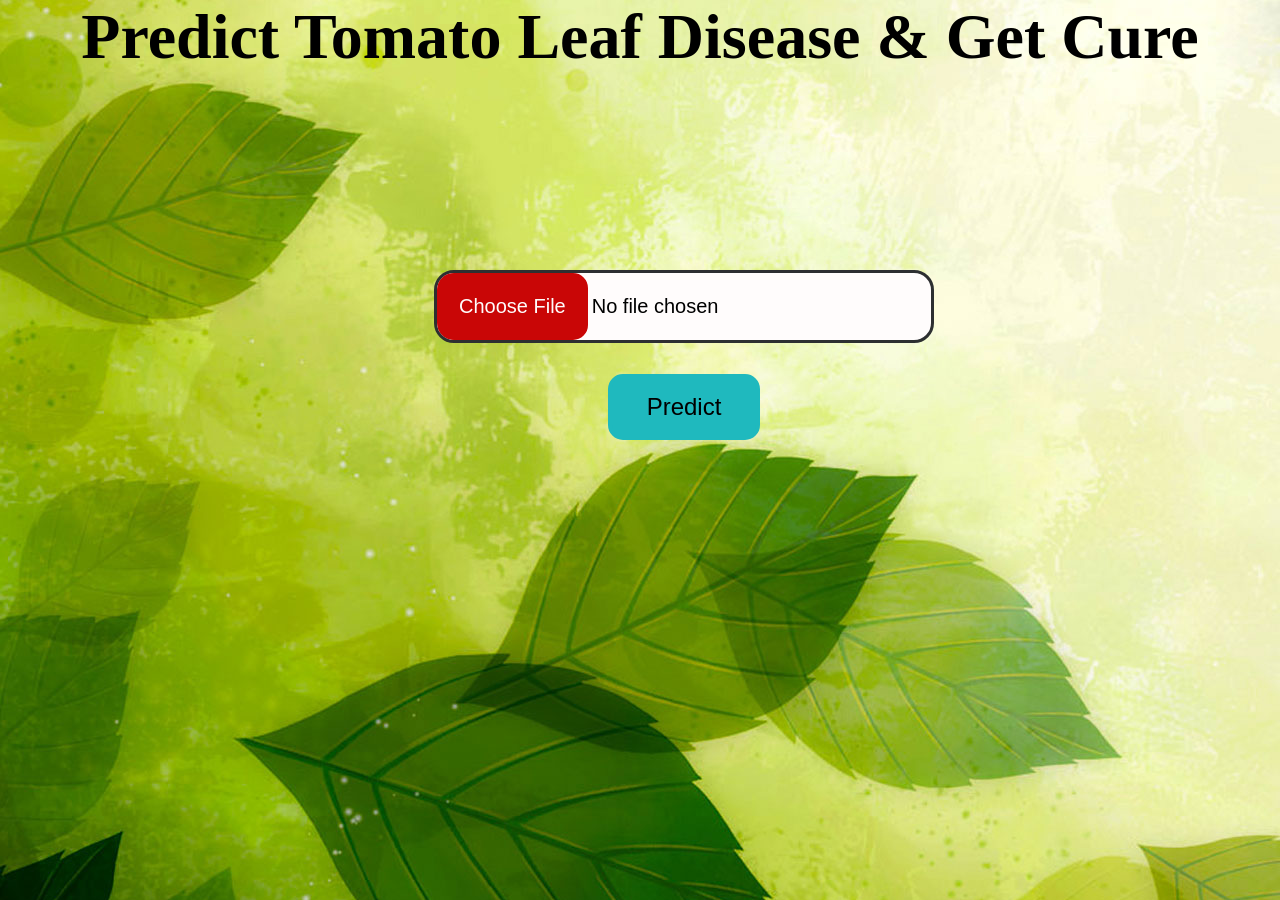
==== templates/index.html @ bb43c97a "Files added" ====
<html>
<head>
<style>
body  {
  background-image: url('../static/images/Background.jpg');
  background-repeat: no-repeat;
  background-size: auto;
}
* {
            margin: 0px;
            padding: 0px;
            box-sizing: border-box;


        }

        form {
            display: flex;
            height: 85vh;
            justify-content: center;
            align-items: center;
            margin-top: -150px;
            width: 60%;
            text-align: center;
			margin-left:300px;
            
        }


        .details h2 {
            
            position: relative;
            top: 100px;
            margin: auto;
            color: rgb(18, 231, 231);
            font-size: 3rem;
        }

        label:hover {
            transform: scale(1.03);
        }

        .details h2 {
            /* margin-bottom: 300px; */
            position: relative;
            top: 100px;
            margin: auto;
            color: rgb(18, 231, 231);
            font-size: 3rem;

        }

      


        .details h1 {
            color: white;
            padding: 20px;
            border-radius: 15px;
            background-color: rgb(8, 8, 8);
        }


        .upload {

            font-size: 20px;
            background-color: rgb(255, 252, 252);
            border-radius: 20px;
            outline: none;
            width: 500px;
            color: rgb(0, 0, 0);
            border: 3px solid rgb(45, 47, 49);



        }

        ::-webkit-file-upload-button {
            color: rgb(255, 252, 252);
            padding: 20px;
            border: 2px solid rgb(201, 6, 6);
            background-color: rgb(201, 6, 6);
            border-radius: 15px;

        }

        ::-webkit-file-upload-button:hover {
            border-radius: 20px;
            border: 2px solid rgb(177, 174, 174);


        }



        input[type="submit"] {
            position: absolute;
            margin-top: 200px;
            padding: 15px 35px;
            background-color: rgb(31, 185, 190);
            border-radius: 15px;
            color: black;
            font-size: 1.5rem;
            border: 4px solid rgb(31, 185, 190);
        }
</style>
</head>
<body background="{{url_for('static',filename = 'images/Background.jpg')}}">
	  <h1 style="text-align:center;font-size:4rem">Predict Tomato Leaf Disease & Get Cure</h1>
<section>
        
        
            
            

     
            <form action="/predict" method="post" enctype="multipart/form-data" onsubmit="showloading()">

                <input type="file" name="image" class="upload">
				<br>
				<br>
                <input type="submit" value="Predict">

            </form>
        </div>
    </section>

</body>
</html>
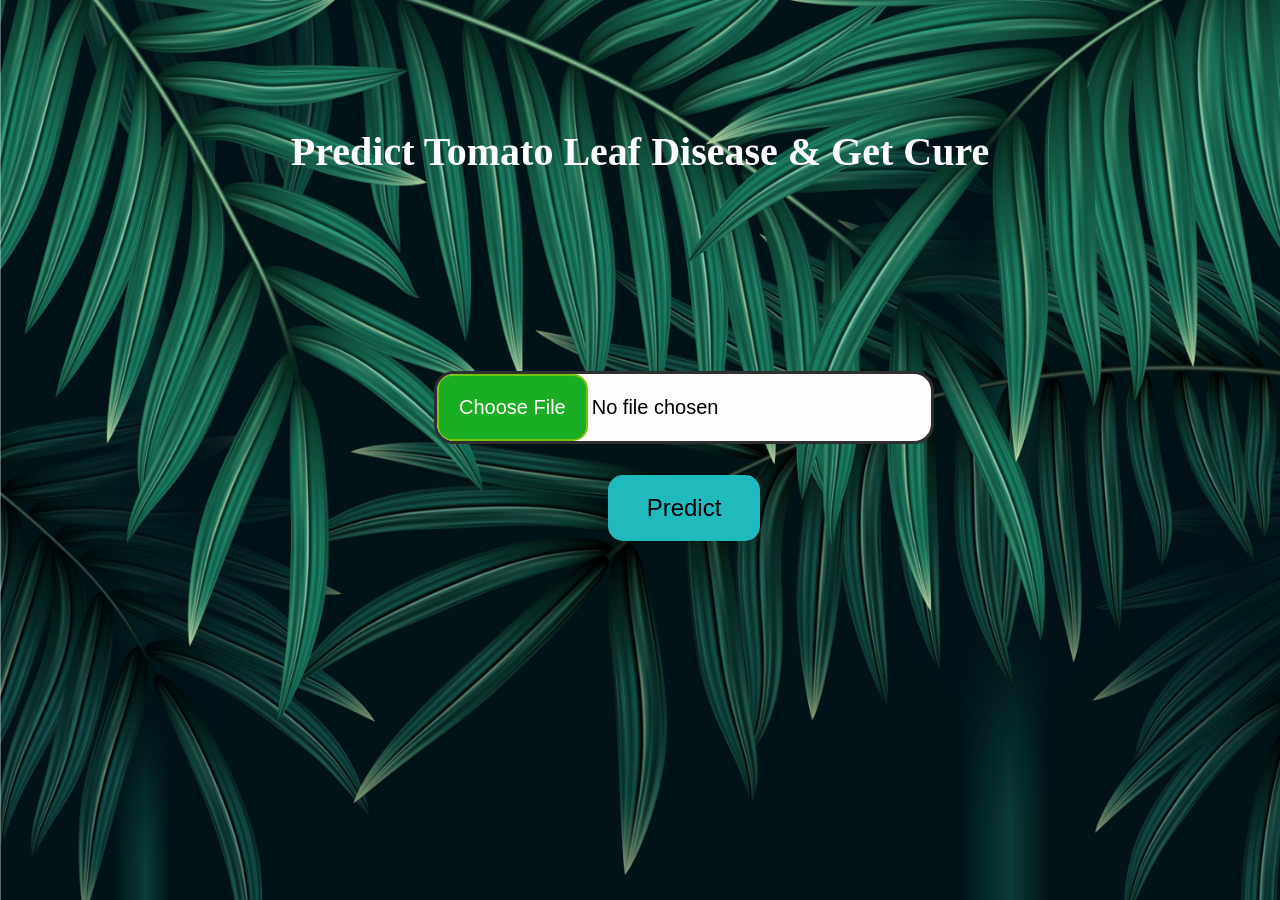
==== commit 853e5469: "Files changed" ====
--- a/templates/index.html
+++ b/templates/index.html
@@ -2,117 +2,115 @@
 <head>
 <style>
 body  {
-  background-image: url('../static/images/Background.jpg');
+  background-image: url('../static/images/plants.jpg');
+  width: 100%;
+  height: 100vh;
   background-repeat: no-repeat;
-  background-size: auto;
+  background-size: 100% 100%;
 }
 * {
-            margin: 0px;
-            padding: 0px;
-            box-sizing: border-box;
+    margin: 0px;
+    padding: 0px;
+    box-sizing: border-box;
 
 
-        }
+}
 
-        form {
-            display: flex;
-            height: 85vh;
-            justify-content: center;
-            align-items: center;
-            margin-top: -150px;
-            width: 60%;
-            text-align: center;
-			margin-left:300px;
-            
-        }
+form {
+    display: flex;
+    height: 85vh;
+    justify-content: center;
+    align-items: center;
+    margin-top: -150px;
+    width: 60%;
+    text-align: center;
+    margin-left:300px;
+    
+}
 
 
-        .details h2 {
-            
-            position: relative;
-            top: 100px;
-            margin: auto;
-            color: rgb(18, 231, 231);
-            font-size: 3rem;
-        }
-
-        label:hover {
-            transform: scale(1.03);
-        }
-
-        .details h2 {
-            /* margin-bottom: 300px; */
-            position: relative;
-            top: 100px;
-            margin: auto;
-            color: rgb(18, 231, 231);
-            font-size: 3rem;
-
-        }
-
-      
+.details h2 {
+    
+    position: relative;
+    top: 100px;
+    margin: auto;
+    color: rgb(18, 231, 231);
+    font-size: 3rem;
+}
 
 
-        .details h1 {
-            color: white;
-            padding: 20px;
-            border-radius: 15px;
-            background-color: rgb(8, 8, 8);
-        }
+.details h2 {
+    /* margin-bottom: 300px; */
+    position: relative;
+    top: 100px;
+    margin: auto;
+    color: rgb(18, 231, 231);
+    font-size: 3rem;
 
-
-        .upload {
-
-            font-size: 20px;
-            background-color: rgb(255, 252, 252);
-            border-radius: 20px;
-            outline: none;
-            width: 500px;
-            color: rgb(0, 0, 0);
-            border: 3px solid rgb(45, 47, 49);
+}
 
 
 
-        }
 
-        ::-webkit-file-upload-button {
-            color: rgb(255, 252, 252);
-            padding: 20px;
-            border: 2px solid rgb(201, 6, 6);
-            background-color: rgb(201, 6, 6);
-            border-radius: 15px;
-
-        }
-
-        ::-webkit-file-upload-button:hover {
-            border-radius: 20px;
-            border: 2px solid rgb(177, 174, 174);
+.details h1 {
+    color: white;
+    padding: 20px;
+    border-radius: 15px;
+    background-color: rgb(216, 206, 206);
+}
 
 
-        }
+.upload {
+
+    font-size: 20px;
+    background-color: rgb(255, 252, 252);
+    border-radius: 20px;
+    outline: none;
+    width: 500px;
+    color: rgb(0, 0, 0);
+    border: 3px solid rgb(45, 47, 49);
 
 
 
-        input[type="submit"] {
-            position: absolute;
-            margin-top: 200px;
-            padding: 15px 35px;
-            background-color: rgb(31, 185, 190);
-            border-radius: 15px;
-            color: black;
-            font-size: 1.5rem;
-            border: 4px solid rgb(31, 185, 190);
-        }
+}
+
+::-webkit-file-upload-button {
+    color: rgb(255, 252, 252);
+    padding: 20px;
+    border: 2px solid rgb(117, 196, 15);
+    background-color: rgb(27, 173, 35);
+    border-radius: 15px;
+
+}
+
+::-webkit-file-upload-button:hover {
+    border-radius: 20px;
+    border: 2px solid rgb(177, 174, 174);
+
+
+}
+
+input[type="submit"] {
+    position: absolute;
+    margin-top: 200px;
+    padding: 15px 35px;
+    background-color: rgb(31, 185, 190);
+    border-radius: 15px;
+    color: black;
+    font-size: 1.5rem;
+    border: 4px solid rgb(31, 185, 190);
+}
+.heading{
+    font-size: 40px;
+    color: rgb(252, 252, 255);
+    text-align: center;
+    padding-top: 10%;
+}
 </style>
 </head>
-<body background="{{url_for('static',filename = 'images/Background.jpg')}}">
-	  <h1 style="text-align:center;font-size:4rem">Predict Tomato Leaf Disease & Get Cure</h1>
+<body>
+	  <h1 class="heading">Predict Tomato Leaf Disease & Get Cure</h1>
 <section>
-        
-        
-            
-            
-
      
             <form action="/predict" method="post" enctype="multipart/form-data" onsubmit="showloading()">
 
